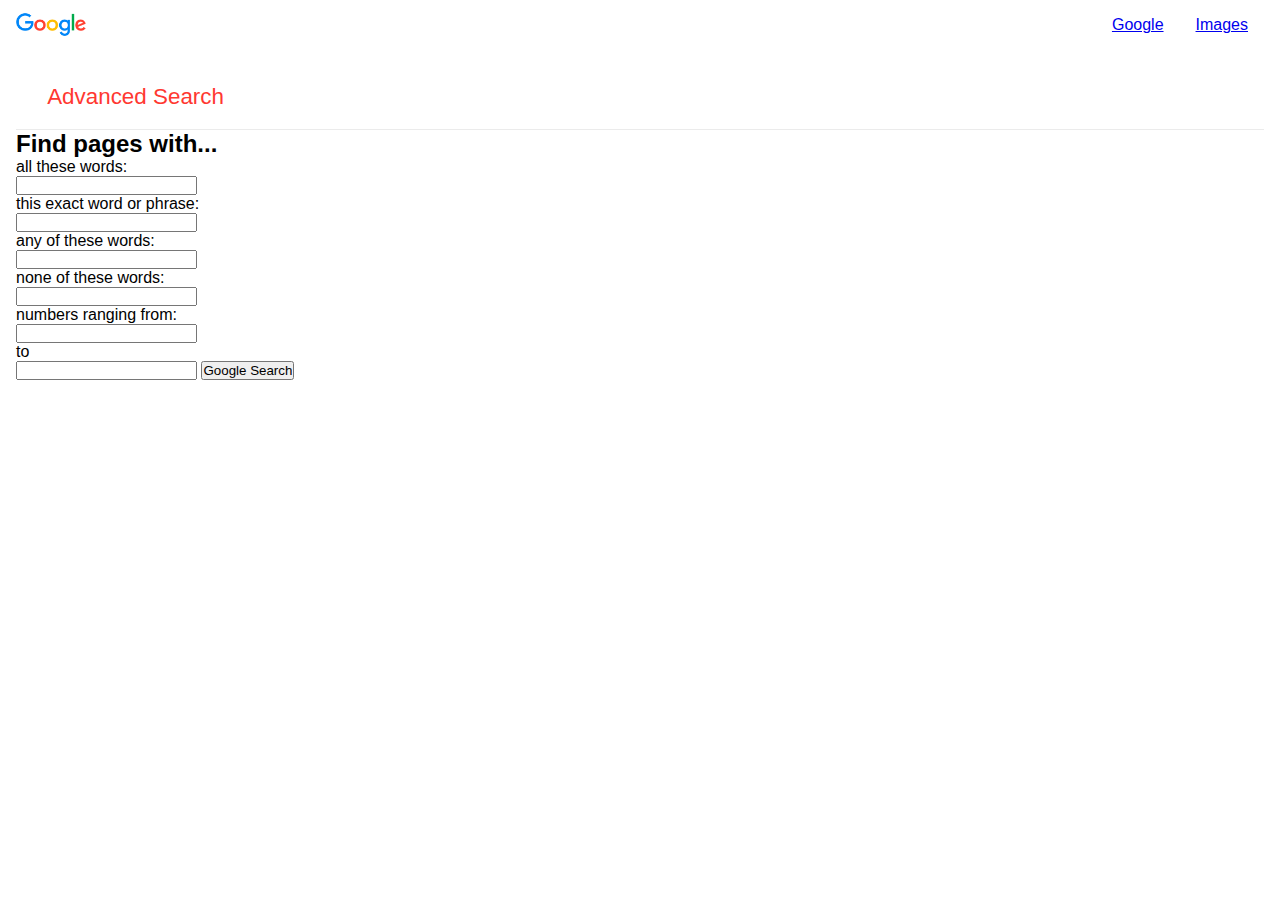
==== src/advancedSearch.html @ 72642712 "Advanced created" ====
<!DOCTYPE html>
<html lang="en">
    <head>
        <title>Advanced Search</title>
        <link href="advanced.css" rel="stylesheet">
    </head>
    <body>
        <div class="container">
            <div id="logo">
                <img src="google.png" alt="Google">
            </div>
            <div class="box">
                <a href="../index.html">Google</a>
            </div>
            <div class="box">
                <a href="imageSearch.html">Images</a>
            </div>
        </div>

        <h1>Advanced Search</h1>

        <div id="line"></div>

        <div id="search">
            <h2>Find pages with...</h2>
            <form action="https://www.google.com/search">
                <p>all these words:</p>
                <input type="text" name="q">

                <p>this exact word or phrase:</p>
                <input type="text" name="q">

                <p>any of these words:</p>
                <input type="text" name="q">

                <p>none of these words:</p>
                <input type="text" name="q">
                
                <p>numbers ranging from:</p>
                <input type="text" name="q">
                <p>to</p>
                <input type="text" name="q">

                <input type="submit" value="Google Search">
            </form>
        </div>
    </body>
</html>
---- src/advanced.css ----
* {
  margin: 0;
  padding: 0;
  font-family: Arial, Helvetica, sans-serif;
  box-sizing: border-box;
}

body {
  padding: 0 1em;
}

.container {
  display: flex;
  justify-content: flex-end;
}

.box {
  margin: 1em;
}

#logo {
  width: calc(100% - 150px);
}

img {
  padding: 1% 0;
  width: 70px;
}

h1 {
  color: rgb(255, 56, 49);
  padding: 2.5% 2.5% 1.5% 2.5%;
  font-weight: normal;
  font-size: 140%;
}

#line {
  border-bottom: 1px solid #ebebeb;
}

/*# sourceMappingURL=advanced.css.map */
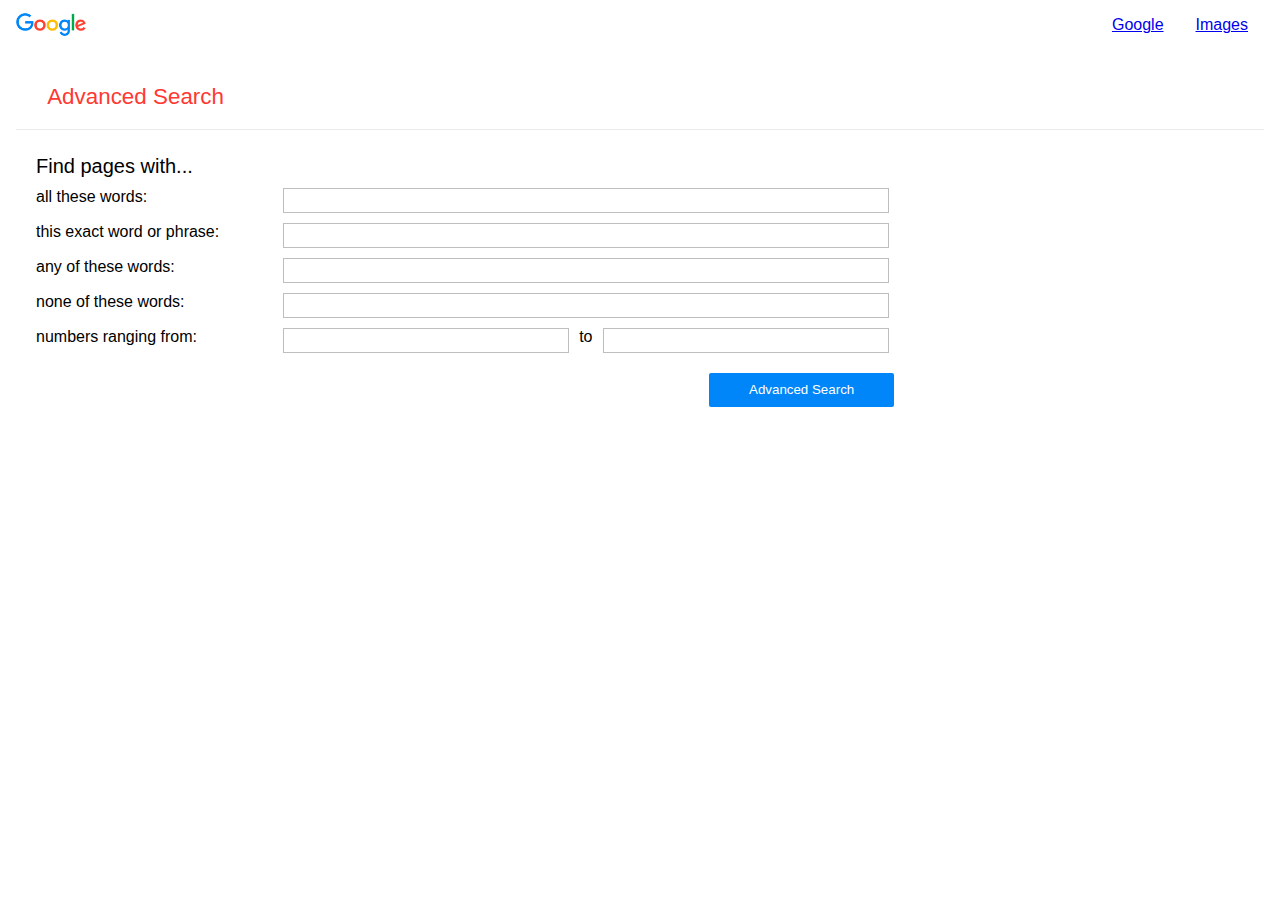
==== commit b431d346: "Advanced Search CSS" ====
--- a/src/advancedSearch.html
+++ b/src/advancedSearch.html
@@ -23,6 +23,7 @@
 
         <div id="search">
             <h2>Find pages with...</h2>
+            
             <form action="https://www.google.com/search">
                 <p>all these words:</p>
                 <input type="text" name="q">
@@ -35,13 +36,16 @@
 
                 <p>none of these words:</p>
                 <input type="text" name="q">
+
+                <p>numbers ranging from:</p>
+                <div id="range">
+                    <input type="number" name="q">
+                    <p>to</p>
+                    <input type="number" name="q">
+                </div>
                 
-                <p>numbers ranging from:</p>
-                <input type="text" name="q">
-                <p>to</p>
-                <input type="text" name="q">
 
-                <input type="submit" value="Google Search">
+                <input type="submit" value="Advanced Search">
             </form>
         </div>
     </body>
--- a/src/advanced.css
+++ b/src/advanced.css
@@ -30,7 +30,7 @@
 h1 {
   color: rgb(255, 56, 49);
   padding: 2.5% 2.5% 1.5% 2.5%;
-  font-weight: normal;
+  font-weight: 500;
   font-size: 140%;
 }
 
@@ -38,4 +38,63 @@
   border-bottom: 1px solid #ebebeb;
 }
 
+h2 {
+  font-size: 20px;
+  font-weight: 400;
+}
+
+#search {
+  margin-top: 20px;
+  margin-left: 15px;
+  display: flex;
+  flex-direction: column;
+}
+
+@media (min-width: 1020px) {
+  form {
+    display: grid;
+    grid-template-columns: 20% 50%;
+  }
+}
+@media (max-width: 1019px) {
+  form {
+    display: grid;
+    grid-template-columns: 25% 55%;
+  }
+}
+#range {
+  display: flex;
+}
+
+p, h2 {
+  margin: 5px;
+}
+
+input {
+  margin: 5px;
+  padding: 4px;
+  border: 1px rgb(190, 190, 190) solid;
+}
+
+input[type=number] {
+  width: calc(50% - 20px);
+}
+
+input[type=submit] {
+  width: 30%;
+  margin-left: 70%;
+  margin-top: 15px;
+  padding: 0.7em;
+  background: rgb(0, 134, 248);
+  grid-column-start: 2;
+  align-self: center;
+  color: white;
+  border-radius: 2px;
+  border-width: 0;
+}
+input[type=submit]:hover {
+  background: rgb(5, 112, 206);
+  color: white;
+}
+
 /*# sourceMappingURL=advanced.css.map */
